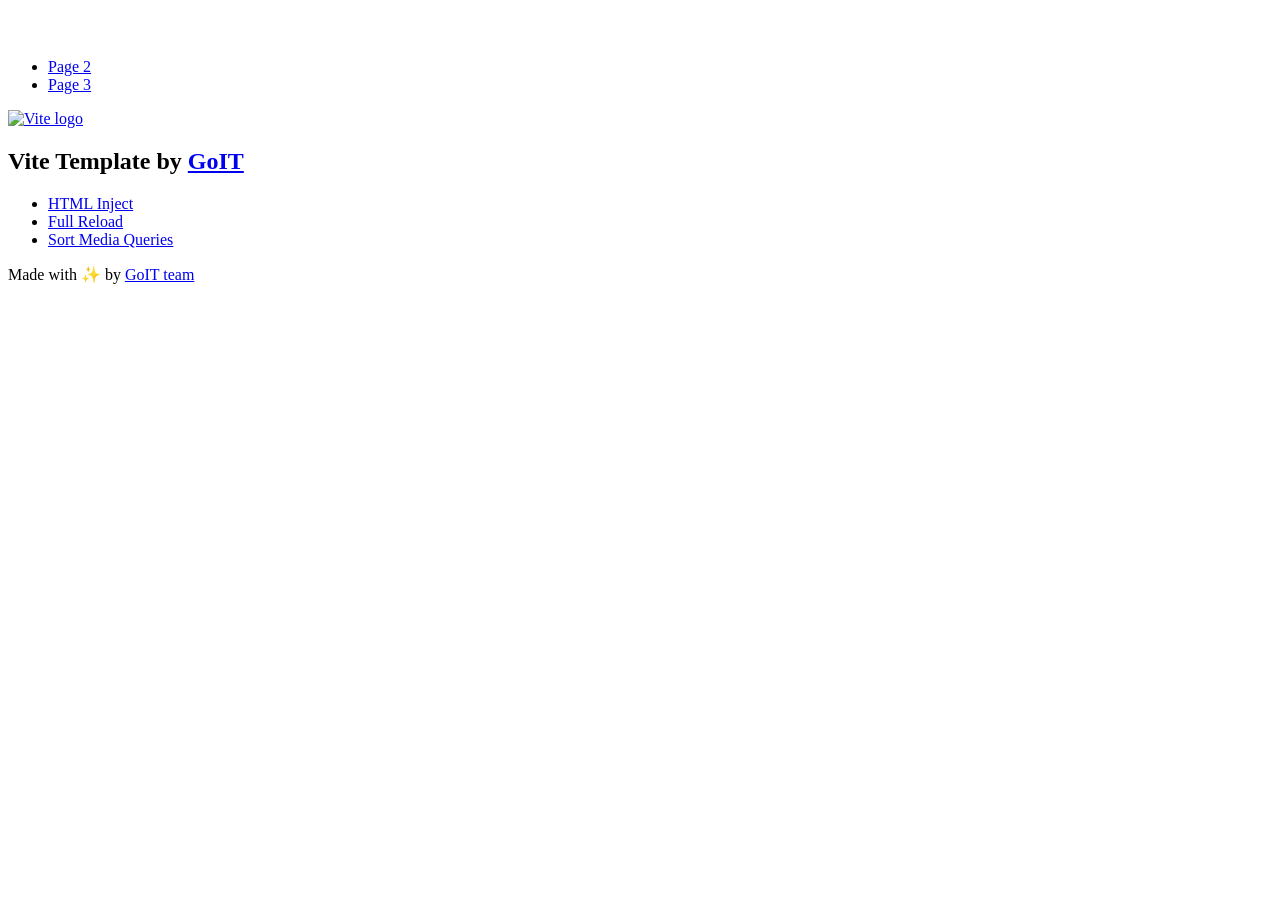
==== index.html @ 606091da "Deploying to gh-pages from @ mish3mish/goit-js-hw-9@a2a2b38213553825e21dae867f9c2fbacc564fd2 🚀" ====
<!DOCTYPE html>
<html lang="en">
  <head>
    <meta charset="UTF-8" />
    <link rel="icon" type="image/svg+xml" href="/goit-js-hw-9/favicon.svg" />
    <meta name="viewport" content="width=device-width, initial-scale=1.0" />
    <title>Vanilla App Template</title>
    <script type="module" crossorigin src="/goit-js-hw-9/index.js"></script>
    <link rel="stylesheet" crossorigin href="/goit-js-hw-9/assets/styles-DvPDDfy5.css">
  </head>
  <body>
    <header class="header">
  <div class="container">
    <nav class="nav">
      <a class="nav-logo" href="./index.html" aria-label="Site logo">
        <svg class="nav-logo-icon" width="100" height="30">
          <use href="/goit-js-hw-9/assets/sprite-E8vg0sBb.svg#logo"></use>
        </svg>
      </a>
      <ul class="nav-list">
        <li class="nav-item">
          <a class="nav-link {=$highlight-act}" href="./page-2.html">Page 2</a>
        </li>
        <li class="nav-item">
          <a class="nav-link {=$highlight-curr}" href="./page-3.html">Page 3</a>
        </li>
      </ul>
    </nav>
  </div>
</header>


    <main>
      <!-- Loads the specified .html file -->
      <section class="vite-promo">
  <div class="container">
    <div class="vite-promo-thumb">
      <a
        class="vite-promo-link"
        href="https://vitejs.dev/"
        target="_blank"
        rel="noopener noreferrer"
        aria-label="Link to Vite official website"
        title="Vite.js  build tool"
      >
        <!-- Path to images as from index.html file -->
        <img
          class="pic"
          src="/goit-js-hw-9/assets/vite-logo-9o_aqrTe.png"
          alt="Vite logo"
          width="640"
          height="640"
        />
      </a>
    </div>
    <h1 class="main-title">
      <span class="main-title-gradient">Vite</span>
      Template by
      <a
        class="main-title-link"
        href="https://github.com/goitacademy/vanilla-app-template"
        target="_blank"
        rel="noopener noreferrer"
      >
        GoIT
      </a>
    </h1>
  </div>
</section>

      <article class="badges">
  <div class="container">
    <ul class="badges-list">
      <li class="badges-item">
        <a
          class="badges-link"
          href="https://www.npmjs.com/package/vite-plugin-html-inject"
          target="_blank"
          rel="noopener noreferrer"
        >
          HTML Inject
        </a>
      </li>
      <li class="badges-item">
        <a
          class="badges-link"
          href="https://www.npmjs.com/package/vite-plugin-full-reload"
          target="_blank"
          rel="noopener noreferrer"
        >
          Full Reload
        </a>
      </li>
      <li class="badges-item">
        <a
          class="badges-link"
          href="https://www.npmjs.com/package/postcss-sort-media-queries"
          target="_blank"
          rel="noopener noreferrer"
        >
          Sort Media Queries
        </a>
      </li>
    </ul>
  </div>
</article>

    </main>

    <footer class="footer">
  <div class="container">
    <p class="footer-desc">
      Made with ✨ by
      <a
        class="footer-link"
        href="https://goit.global/ua/"
        target="_blank"
        rel="noopener noreferrer"
      >
        GoIT team
      </a>
    </p>
  </div>
</footer>


  </body>
</html>
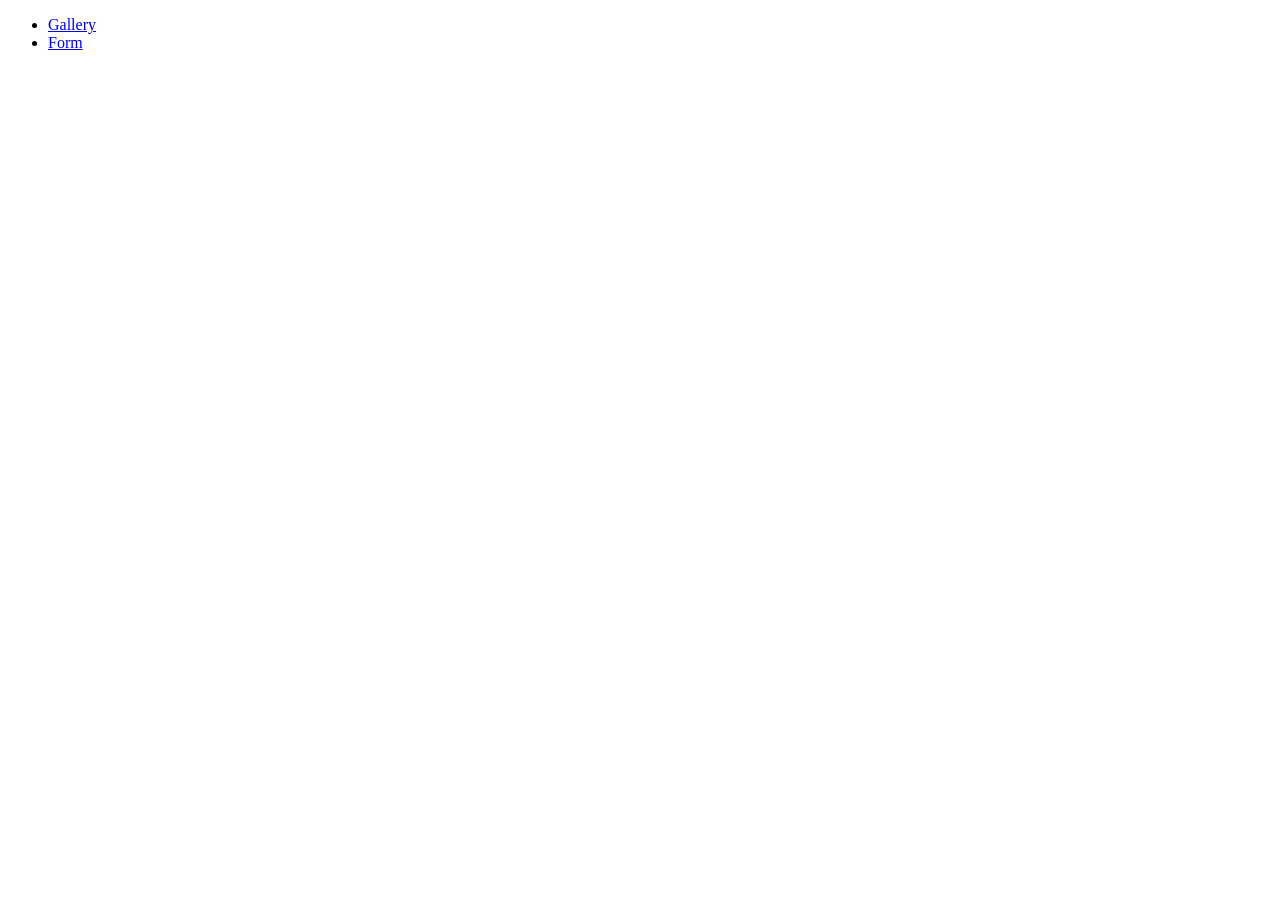
==== commit 770a8712: "Deploying to gh-pages from @ mish3mish/goit-js-hw-9@5b5e0fe98e8049c5a6396c6c49e841b05ad0d44a 🚀" ====
--- a/index.html
+++ b/index.html
@@ -5,124 +5,15 @@
     <link rel="icon" type="image/svg+xml" href="/goit-js-hw-9/favicon.svg" />
     <meta name="viewport" content="width=device-width, initial-scale=1.0" />
     <title>Vanilla App Template</title>
-    <script type="module" crossorigin src="/goit-js-hw-9/index.js"></script>
-    <link rel="stylesheet" crossorigin href="/goit-js-hw-9/assets/styles-DvPDDfy5.css">
+    <script type="module" crossorigin src="/goit-js-hw-9/assets/styles-B4s-4mBC.js"></script>
+    <link rel="stylesheet" crossorigin href="/goit-js-hw-9/assets/styles-B9kkWxtF.css">
   </head>
   <body>
-    <header class="header">
-  <div class="container">
-    <nav class="nav">
-      <a class="nav-logo" href="./index.html" aria-label="Site logo">
-        <svg class="nav-logo-icon" width="100" height="30">
-          <use href="/goit-js-hw-9/assets/sprite-E8vg0sBb.svg#logo"></use>
-        </svg>
-      </a>
-      <ul class="nav-list">
-        <li class="nav-item">
-          <a class="nav-link {=$highlight-act}" href="./page-2.html">Page 2</a>
-        </li>
-        <li class="nav-item">
-          <a class="nav-link {=$highlight-curr}" href="./page-3.html">Page 3</a>
-        </li>
+    <nav>
+      <ul>
+        <li><a href="./1-gallery.html" class="link">Gallery</a></li>
+        <li><a href="./2-form.html" class="link">Form</a></li>
       </ul>
     </nav>
-  </div>
-</header>
-
-
-    <main>
-      <!-- Loads the specified .html file -->
-      <section class="vite-promo">
-  <div class="container">
-    <div class="vite-promo-thumb">
-      <a
-        class="vite-promo-link"
-        href="https://vitejs.dev/"
-        target="_blank"
-        rel="noopener noreferrer"
-        aria-label="Link to Vite official website"
-        title="Vite.js  build tool"
-      >
-        <!-- Path to images as from index.html file -->
-        <img
-          class="pic"
-          src="/goit-js-hw-9/assets/vite-logo-9o_aqrTe.png"
-          alt="Vite logo"
-          width="640"
-          height="640"
-        />
-      </a>
-    </div>
-    <h1 class="main-title">
-      <span class="main-title-gradient">Vite</span>
-      Template by
-      <a
-        class="main-title-link"
-        href="https://github.com/goitacademy/vanilla-app-template"
-        target="_blank"
-        rel="noopener noreferrer"
-      >
-        GoIT
-      </a>
-    </h1>
-  </div>
-</section>
-
-      <article class="badges">
-  <div class="container">
-    <ul class="badges-list">
-      <li class="badges-item">
-        <a
-          class="badges-link"
-          href="https://www.npmjs.com/package/vite-plugin-html-inject"
-          target="_blank"
-          rel="noopener noreferrer"
-        >
-          HTML Inject
-        </a>
-      </li>
-      <li class="badges-item">
-        <a
-          class="badges-link"
-          href="https://www.npmjs.com/package/vite-plugin-full-reload"
-          target="_blank"
-          rel="noopener noreferrer"
-        >
-          Full Reload
-        </a>
-      </li>
-      <li class="badges-item">
-        <a
-          class="badges-link"
-          href="https://www.npmjs.com/package/postcss-sort-media-queries"
-          target="_blank"
-          rel="noopener noreferrer"
-        >
-          Sort Media Queries
-        </a>
-      </li>
-    </ul>
-  </div>
-</article>
-
-    </main>
-
-    <footer class="footer">
-  <div class="container">
-    <p class="footer-desc">
-      Made with ✨ by
-      <a
-        class="footer-link"
-        href="https://goit.global/ua/"
-        target="_blank"
-        rel="noopener noreferrer"
-      >
-        GoIT team
-      </a>
-    </p>
-  </div>
-</footer>
-
-
   </body>
 </html>
